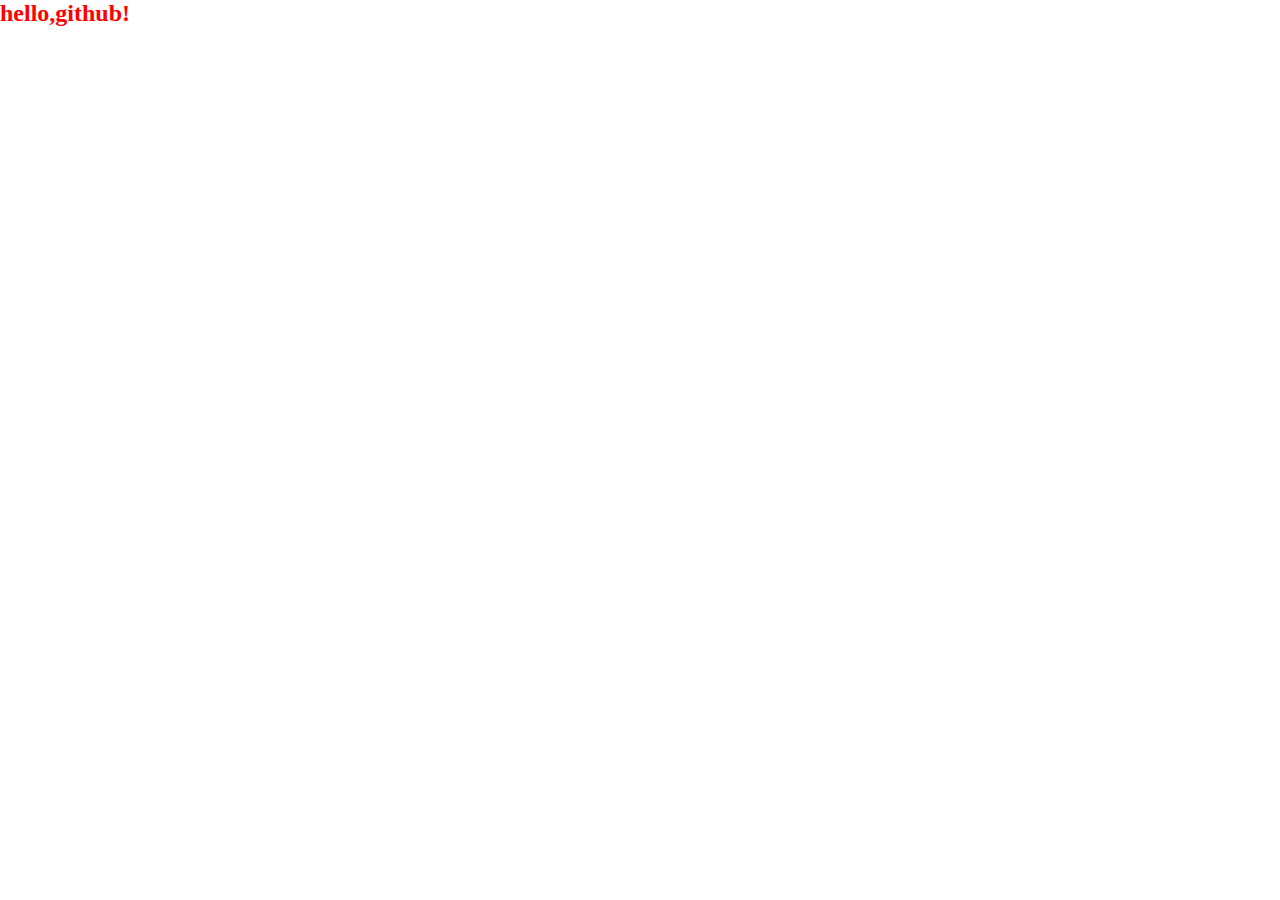
==== index.html @ e4cb0182 "添加主页" ====
<!DOCTYPE html>
<html lang="en">
<head>
    <meta charset="UTF-8">
    <meta name="viewport" content="width=device-width, initial-scale=1.0">
    <meta http-equiv="X-UA-Compatible" content="ie=edge">
    <title>Document</title>
    <link rel="stylesheet" href="css/main.css">
</head>
<body>
    <h2>hello,github!</h2>
</body>
</html>
---- css/main.css ----
* {
    margin: 0px auto;
    padding: 0px 0px;
}
h2 {
    color: red;
}
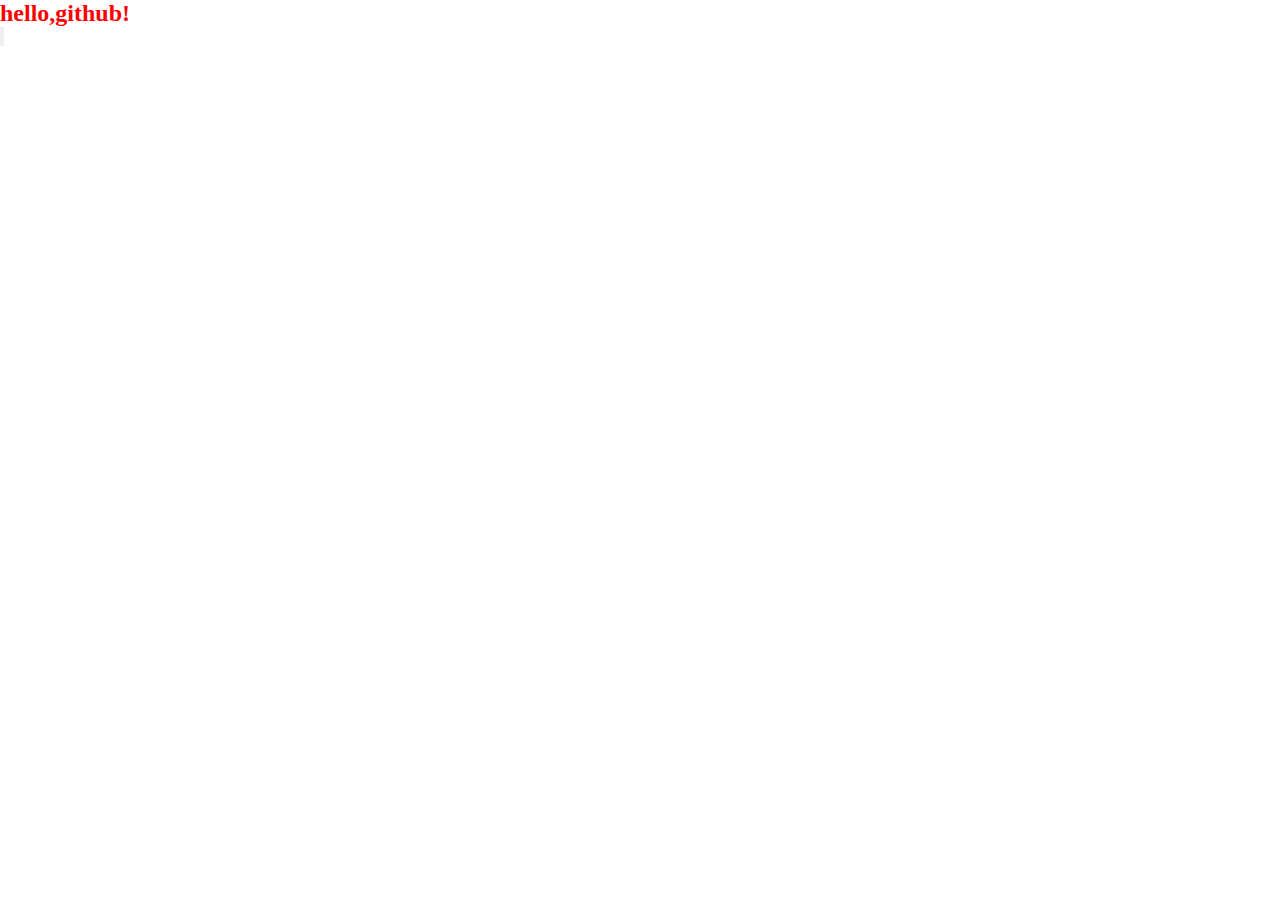
==== commit d3ebbdcb: "看板娘以及测试js" ====
--- a/index.html
+++ b/index.html
@@ -1,13 +1,18 @@
 <!DOCTYPE html>
-<html lang="en">
+<html lang="en" xmlns="http://www.w3.org/1999/xhtml">
 <head>
     <meta charset="UTF-8">
     <meta name="viewport" content="width=device-width, initial-scale=1.0">
     <meta http-equiv="X-UA-Compatible" content="ie=edge">
     <title>Document</title>
     <link rel="stylesheet" href="css/main.css">
+    <script src="js/test.js"></script>
+   
 </head>
 <body>
-    <h2>hello,github!</h2>
+        <h2>hello,github!</h2>
+       
+       <input type="button"  onclick="test();">
+   
 </body>
 </html>